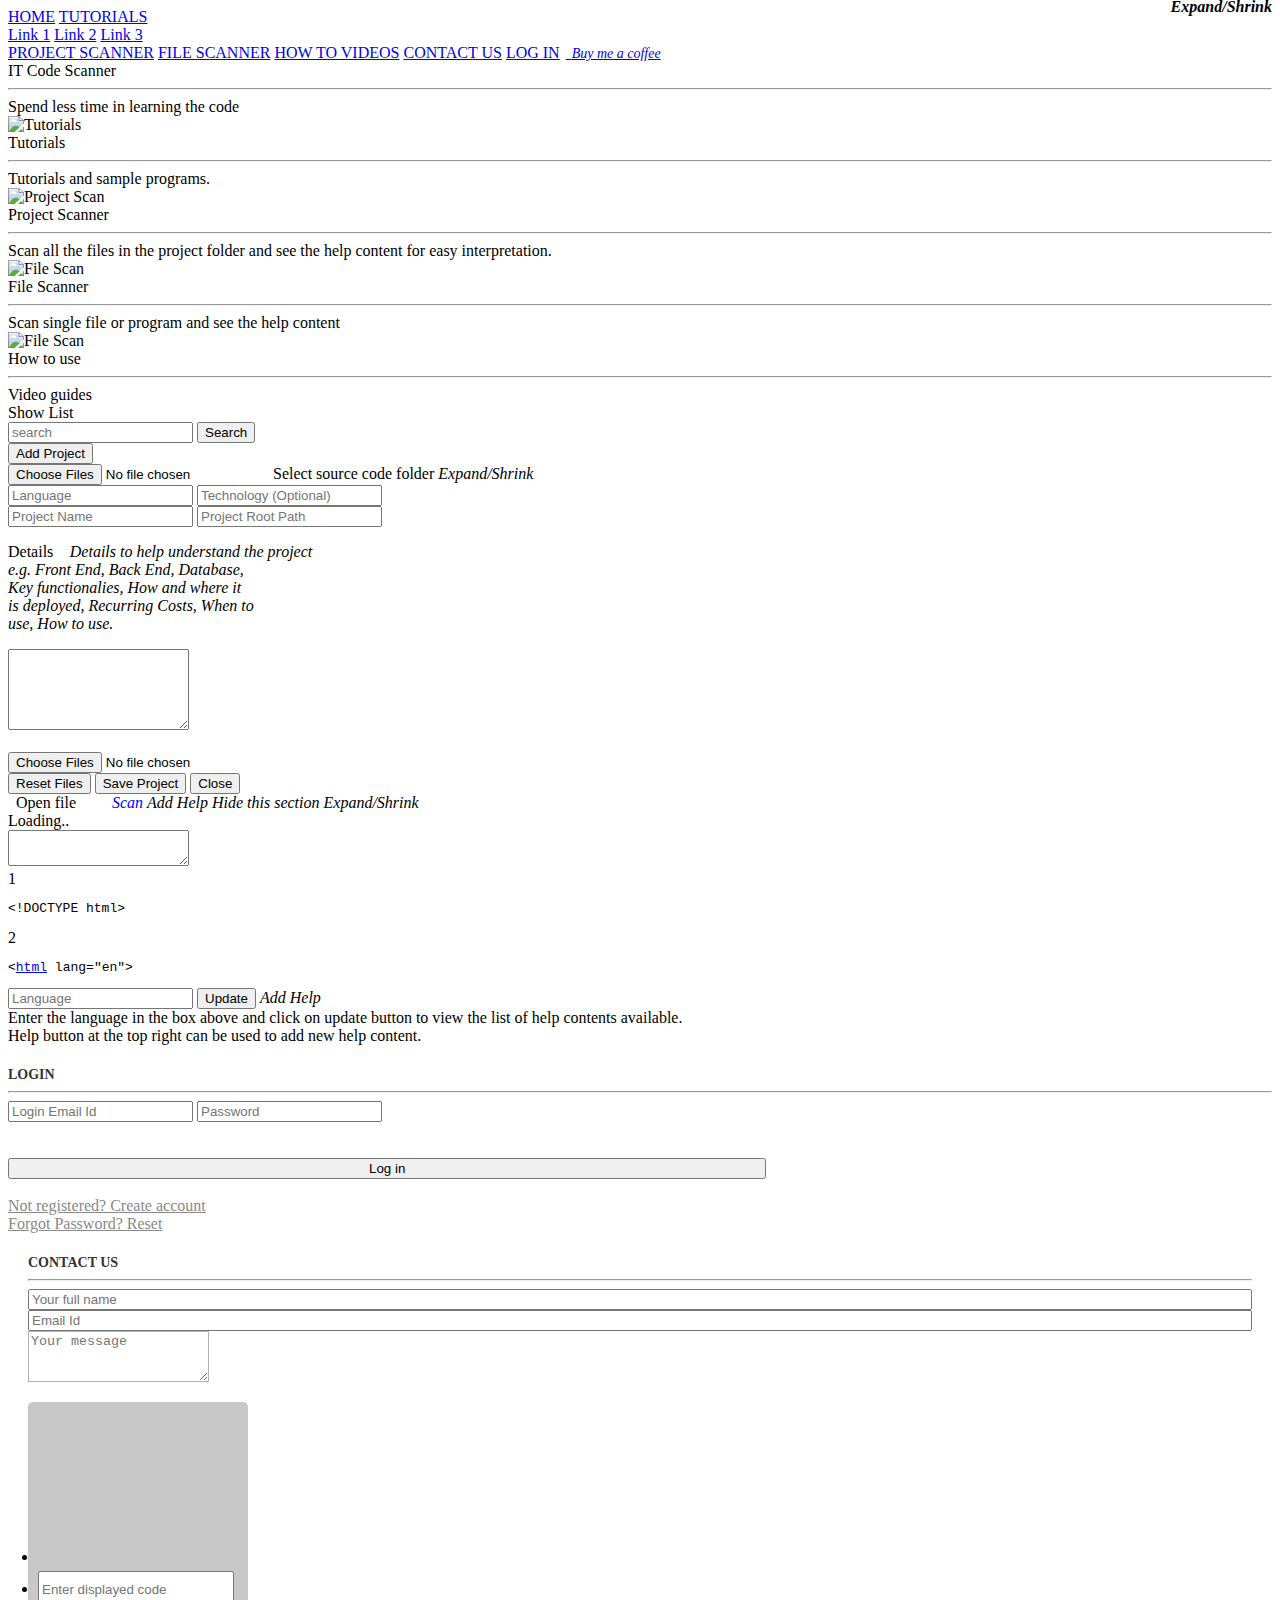
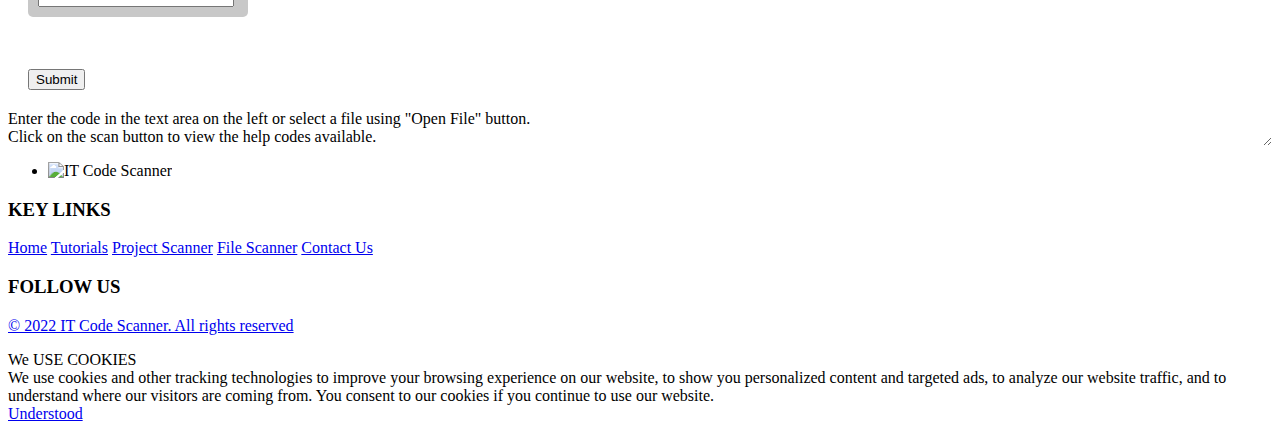
==== index.html @ 1b4d6a2c "style changes" ====
<!DOCTYPE html>
<html lang="en">

<head>
   <!-- Google tag (gtag.js) -->
   <script async src="https://www.googletagmanager.com/gtag/js?id=G-JMD8K2RLDE"></script>
   <script>
   window.dataLayer = window.dataLayer || [];
   function gtag(){dataLayer.push(arguments);}
   gtag('js', new Date());

   gtag('config', 'G-JMD8K2RLDE');
   </script>

   <meta charset="utf-8" />
   <meta name="viewport" content="width=device-width, initial-scale=1, shrink-to-fit=no" />
   <meta name="keywords" content="Software, IT, Tutorials, Code Samples" />
   <meta name="description" content="Easy to understand tutorials with lots of sample codes in programming languages Java, Python, JavaScript, PHP, HTML, CSS, C++, C#. Also providing feature to scan and help understand the programming code." />
   <meta name="author" content="Numerouno" />
   <title>IT Tutorials and Code Scanner</title>
   <!-- Favicon-->
   <link rel="icon" type="image/x-icon" href="/itcodescanner/assets/favicon.ico" />
   <!-- Core theme CSS (includes Bootstrap)-->
   <link href="/itcodescanner/css/styles.css" rel="stylesheet" />
   <link href="/itcodescanner/css/codemirror.css" rel="stylesheet" />
   <!--  
         <link href="/itcodescanner/css/bootstrap.min.css" rel="stylesheet" />
         -->
   <link href="/itcodescanner/css/codescriber.css" rel="stylesheet" />
   <link href="/itcodescanner/css/smstylegtlimit.css" rel="stylesheet" />
   <link href="/itcodescanner/css/smstyleltlimit.css" rel="stylesheet" />   
   <!-- 
         <link rel="stylesheet" href="https://maxcdn.bootstrapcdn.com/font-awesome/4.5.0/css/font-awesome.min.css">
         
         <link rel="stylesheet" href="https://cdnjs.cloudflare.com/ajax/libs/font-awesome/4.7.0/css/font-awesome.min.css" type='text/css'>
         -->
   <script src="https://kit.fontawesome.com/2e937192fc.js" crossorigin="anonymous"></script>
   <link href="https://fonts.googleapis.com/css?family=Roboto:300,400,500,700" rel="stylesheet">
   <link rel="stylesheet" href="https://use.fontawesome.com/releases/v5.5.0/css/all.css"
      integrity="sha384-B4dIYHKNBt8Bc12p+WXckhzcICo0wtJAoU8YZTY5qE0Id1GSseTk6S+L3BlXeVIU" crossorigin="anonymous">
   <link rel="stylesheet" href="/itcodescanner/web/common-style.css">
   <script src="https://cdn.polyfill.io/v2/polyfill.min.js?features=default&flags=gated"></script>
   <script src="https://cdnjs.cloudflare.com/ajax/libs/codemirror/5.48.4/codemirror.min.js"
      integrity="sha256-dPTL2a+npIonoK5i0Tyes0txCMUWZBf8cfKRfACRotc=" crossorigin="anonymous"></script>
   <!-- Codemirror Modes -->
   <script src="https://cdnjs.cloudflare.com/ajax/libs/codemirror/5.48.4/mode/xml/xml.min.js"
      integrity="sha256-cphnEddX56MtGJsi1PoCPLds+dlnDj1QQkAlCWeJYDo=" crossorigin="anonymous"></script>
   <script src="https://cdnjs.cloudflare.com/ajax/libs/codemirror/5.48.4/mode/javascript/javascript.min.js"
      integrity="sha256-7AjEsHnW7cpq2raC/uxnGCP2G4zIKmCdz7OAv6LN00o=" crossorigin="anonymous"></script>
   <script src="https://cdnjs.cloudflare.com/ajax/libs/codemirror/5.48.4/mode/css/css.min.js"
      integrity="sha256-mjhvNBMExwa2AtP0mBlK9NkzJ7sgRSyZdgw9sPhhtb0=" crossorigin="anonymous"></script>
   <script src="https://cdnjs.cloudflare.com/ajax/libs/codemirror/5.48.4/mode/htmlmixed/htmlmixed.min.js"
      integrity="sha256-qfS6ZUe6JhPU75/Sc1ftiWzC2N9IxGEjlRwpKB78Ico=" crossorigin="anonymous"></script>
   <script src="https://cdnjs.cloudflare.com/ajax/libs/codemirror/5.48.4/addon/search/search.js"
      integrity="sha256-iUnNlgkrU5Jj8oKl2zBBCTmESI2xpXwZrTX+arxSEKc=" crossorigin="anonymous"></script>
   <script src="https://cdnjs.cloudflare.com/ajax/libs/codemirror/5.48.4/addon/search/searchcursor.min.js"
      integrity="sha256-y7nxCQ9bT6p4fEq9ylGxWfMQBpL6ingXkav6Nr1AcZ8=" crossorigin="anonymous"></script>
   <script src="https://cdnjs.cloudflare.com/ajax/libs/codemirror/5.48.4/addon/dialog/dialog.min.js"
      integrity="sha256-G+QhvxjUNi5P5cyQqjROwriSUy2lZtCFUQh+8W1o6I0=" crossorigin="anonymous"></script>
   <link rel="stylesheet" href="https://cdnjs.cloudflare.com/ajax/libs/codemirror/5.48.4/addon/dialog/dialog.css"
      integrity="sha256-XfaQ13HxIRg0hWLdKpAGBDOuLt7M0JCKvKpEgLHj5Gg=" crossorigin="anonymous" />
   <script src="https://cdnjs.cloudflare.com/ajax/libs/jquery/3.2.1/jquery.js"></script>
   <link rel="stylesheet" type="text/css" href="https://cdnjs.cloudflare.com/ajax/libs/jqueryui/1.12.1/jquery-ui.css">
   <script src="https://cdnjs.cloudflare.com/ajax/libs/jqueryui/1.12.1/jquery-ui.min.js"></script>
   <script src="/itcodescanner/js/jquery-resizable-delit.js"></script>
   <!--REF: https://medium.com/@petehouston/remove-tinymce-warning-notification-on-cloud-api-key-70a4a352b8b0 -->
   <script src="https://cdnjs.cloudflare.com/ajax/libs/tinymce/4.9.2/tinymce.min.js" referrerpolicy="origin"></script>
   <script>
      tinymce.init({
         selector: '.tiny',
         menubar: false,
         plugins: "textcolor, lists, autoresize",
         toolbar: 'undo redo | styleselect | forecolor backcolor | numlist bullist '

      });
   </script>
   <!--
         <script src="https://ajax.googleapis.com/ajax/libs/jquery/3.4.1/jquery.min.js"></script>
         <script src="https://cdnjs.cloudflare.com/ajax/libs/jquery/3.5.1/jquery.min.js" integrity="sha256-9/aliU8dGd2tb6OSsuzixeV4y/faTqgFtohetphbbj0=" crossorigin="anonymous"></script>
         -->
   <script src="https://cdnjs.cloudflare.com/ajax/libs/js-cookie/2.2.1/js.cookie.min.js"
      integrity="sha256-oE03O+I6Pzff4fiMqwEGHbdfcW7a3GRRxlL+U49L5sA=" crossorigin="anonymous"></script>
   <script src="https://requirejs.org/docs/release/2.3.5/minified/require.js"></script>
   <!--
         <script src="https://cdnjs.cloudflare.com/ajax/libs/require.js/2.3.6/require.min.js"></script>
         <script src="https://cdnjs.cloudflare.com/ajax/libs/require.js/2.3.6/require.min.js" integrity="sha256-1fEPhSsRKlFKGfK3eO710tEweHh1fwokU5wFGDHO+vg=" crossorigin="anonymous"></script>
         -->
   <script src="/itcodescanner/js/lib/unpackers/javascriptobfuscator_unpacker.js"></script>
   <script src="/itcodescanner/js/lib/unpackers/urlencode_unpacker.js"></script>
   <script src="/itcodescanner/js/lib/unpackers/p_a_c_k_e_r_unpacker.js"></script>
   <script src="/itcodescanner/js/lib/unpackers/myobfuscate_unpacker.js"></script>
   <!---->
   <script src="/itcodescanner/web/common-editor-function.js"></script>
   <script src="/itcodescanner/web/common-function.js"></script>
   <!-----
         <script src="/itcodescanner/web/common-function-mini.js"></script>
         -->

   <script type="application/ld+json">{
			"@context": "https://schema.org/",
			"@type":"WebSite","url":"https://itcodescanner.com/",
			"name": "IT Code Scanner - Tutorials and Code Samples",
			"datePublished": "2022-07-10",
			"description": "IT Code Scanner - Tutorials and Code Samples.",
			"thumbnailUrl": "https://itcodescanner.com/images/banner.png"         
		 }
		 </script>

</head>

<body>
   <div class="d-flex" id="wrapper">
      <!-- Page content wrapper-->
      <div id="page-content-wrapper">
         <!-- Top navigation-->
         <div class="topnav" id="myTopnav">
            <a id="homeLinkId" href="/itcodescanner/?target=home">HOME</a>

            <a id="tutorialLinkId" href="/itcodescanner/?target=tutorial">TUTORIALS <i  class="fa fa-caret-down"></i></a> 
            <div id="dropDownTutListId" class="dropdown-content">
               <a href="#">Link 1</a>
               <a href="#">Link 2</a>
               <a href="#">Link 3</a>
            </div>   
                     

            <a id="projectscannerLinkId" href="/itcodescanner/?target=projectscanner">PROJECT SCANNER</a>
            <a id="filescannerLinkId" href="/itcodescanner/?target=filescanner">FILE SCANNER</a>
            <a id="HelpTopicsLinkId" style="display:none" href="/itcodescanner/?target=HelpTopics">HELP TOPICS</a>
            <a id="howtoLinkId" href="/itcodescanner/?target=howto">HOW TO VIDEOS</a>
            <a id="contactusLinkId" href="/itcodescanner/?target=contactus">CONTACT US</a>
            <a id="loginLinkId" href="/itcodescanner/?target=login">LOG IN</a>
            <a id="logoutLinkId" style="display:none" href="javascript:Logout()">LOGOUT</a>
            <a id="buymecoffee" href="https://www.buymeacoffee.com/smah" target="_blank">
               <i id="coffeeBtn" class="fas fa-coffee"
                  style=" font-size: 12px; border-radius: 5px; padding: 2px; ">&nbsp; <span
                     style="font-family: var(--bs-font-sans-serif); font-size: 14px; font-weight: 300;">Buy me a coffee
                     <span></i>
            </a>
            <a href="javascript:void(0);" class="icon" style="margin-right: 20px" onclick="myTopNavFunction()">
               <i class="fa fa-bars"></i>
            </a>
         </div>
         
         <!-- End of Top navigation-->
         <!-- Page content-->
         <div id="loaderDivId">
            <!-- <img src='/itcodescanner/images/codescan.png' alt='Loading..' style="margin:auto"> -->
            <div class="loader">
               <i class="loaderDot"></i>
               <i class="loaderDot"></i>
               <i class="loaderDot"></i>
            </div>
         </div>
         <div id="containerNHelpDivId">
            <div id="mainContainer" class="panel-container panel-left">

               <!--*************************************************************--->
               <!--***********************START - HOME DIV**********************--->
               <!--*************************************************************--->
               <div id="homeDivId">
                  <div class="bannerParent">
                     <div class="bannerContainer">
                        <div class="bannerContent" >
                           <!-- <div class="bannerinner">
                              <i class='fas fa-desktop desktop-icon'></i> <i class="divider"></i> IT CODE SCANNER
                           </div> -->
                           <label class="bannerLargeText">IT Code Scanner</label>
                           <br>
                           <hr>
                           <label class="bannerSmallText" >Spend
                              less time in learning the code</label>
                        </div>
                     </div>
                     <div id="homeCardsContainerDivId">
                        <div class="menucard" onclick="Show('tutorial')"">
                           <img src="/itcodescanner/images/tutorials.png" alt="Tutorials" class="homeCardImg">
                           <div class="homeCardText">Tutorials</div>
                           <hr>
                           <div class="cardMsg">Tutorials and sample programs.</div>
                           <!-- <p><button onclick="Show('tutorial')">Go</button></p> -->
                        </div>
                        <div class="menucard" onclick="Show('projectscanner')">
                           <img src="/itcodescanner/images/prjscan.png" alt="Project Scan" class="homeCardImg">
                           <div class="homeCardText">Project Scanner</div>
                           <hr>
                           <div class="cardMsg">Scan all the files in the project folder and see the help content for
                              easy interpretation.</div>
                           <!-- <p><button onclick="Show('projectscanner')">Go</button></p> -->
                        </div>
                        <div class="menucard" onclick="Show('filescanner')">
                           <img src="/itcodescanner/images/filescan.png" alt="File Scan" class="homeCardImg">
                           <div class="homeCardText">File Scanner</div>
                           <hr>
                           <div class="cardMsg">Scan single file or program and see the help content</div>
                           <!-- <p><button onclick="Show('filescanner')">Go</button></p> -->
                        </div>
                        <div class="menucard" onclick="Show('howto')">
                           <img src="/itcodescanner/images/howto.png" alt="File Scan" class="homeCardImg">
                           <div class="homeCardText">How to use</div>
                           <hr>
                           <div class="cardMsg">Video guides</div>
                           <!-- <p><button onclick="Show('howto')">Go</button></p> -->
                        </div>
                     </div>
                     <div  style="display:none; background-color: rgba(9, 84, 132); width: 100%; margin: 0px; padding: 20px; ">
                        <label style="color: white"> Lots of programming languages supported. Some of them are listed
                           below. </label>
                        <hr style="color: #ccc">
                        <div style="display: flex; flex-direction: row; width: 100%; margin: auto; overflow: auto">
                           <img src="/itcodescanner/images/java.png" alt="Java" class="languageicon">
                           <img src="/itcodescanner/images/python.png" alt="python" class="languageicon">
                           <img src="/itcodescanner/images/javascript.png" alt="JavaScript" class="languageicon">
                           <img src="/itcodescanner/images/php.png" alt="php" class="languageicon">
                           <img src="/itcodescanner/images/html.png" alt="html" class="languageicon">
                           <img src="/itcodescanner/images/csharp.png" alt="c#" class="languageicon">
                           <img src="/itcodescanner/images/cobol.png" alt="cobol" class="languageicon">
                        </div>
                     </div>
                  </div>
               </div>
               <!--*************************************************************--->
               <!--***********************END - HOME DIV**********************--->
               <!--*************************************************************--->
               
               <!--*************************************************************--->
               <!--***********************START - TUTORIALS LIST DIV************--->
               <!--*************************************************************--->

               <div class='showTutorialListDiv'>Show List
               </div>

               <div id="tutorialListDivId">
                  <div id="tutorialSearchDivId"><input id='tutorial-search-box' type='text' name='tutorial'
                        autocomplete='off' placeholder='search' />
                     <button id="tutorialSearchBtnId" class='searchButtonCls'
                        onclick='searchTutorial(); return false;'>Search</button>
                  </div>
                  <div id="tutorialListInnerDivId"></div>

               </div>
               <div id="tutorialDivId">
               </div>

               <div id="tutorialEditDivId">
               </div>

               <!--*************************************************************--->
               <!--***********************END - TUTORIALS LIST DIV**************--->
               <!--*************************************************************--->

               <!--*************************************************************--->
               <!--***********************START - PROJECT SCANNER DIV***********--->
               <!--*************************************************************--->
               <div id="projectscannerDivId">
                  <!--
                        <input type="file" id="ctrl" onchange="handleFolderSelect(this)" webkitdirectory directory multiple/>
                        -->
                  <div id="StoredPrjDivId">
                     <div id="StoredPrjInnerDivId" >
                        <!--* ***TEMPORARY**SM-T001***Refer User Guide**
                              <button class="buttonClsClose" type="button" style="float: right;  margin-left: 5px; margin-right: 5px; " onclick="hideDiv('projectscannerDivId')">Close</button>	
                              
                              <button class="buttonCls" type="button" style="float: right" onclick="addNewProject()">Add Project</button>
                              -->
                        <button id="addNewProjBtnId" class="buttonCls" type="button" 
                           onclick="addNewProject()">Add Project</button>
                     </div>
                     <!--* ***TEMPORARY**SM-T001***Refer User Guide**
                           <div id="prjSelectionMsg" style=" padding: 5px; text-align: justify; text-justify: inter-word; border: 1px solid #ccc; margin: 0px; margin-bottom: 0px; color: #545454; font-family: 'Roboto-Bold', Verdana, Sans-serif !important; font-weight: 500; background: #e6e0e7;">Project Scanner
                              
                              <br>
                              Click on the 'Add Project' button at the top right to store the project for future reference.
                              
                           </div>
                           -->
                     <div id="srcCodeDivId" >
                        <!--
                              <div class="headerDivCls">Select source code folder </div>
                              
                              <input id="pickers" type="file" onchange="handleFolderSelectTwo(this)" webkitdirectory multiple />		
                              -->
                        <input  id="pickers" type="file"
                           onchange="handleFolderSelectTwo(this)" webkitdirectory multiple>
                        <label for="pickers" id="pickersLabel"><i
                              class='fas fa-folder-open' id='pickersLabelTxt'
                              ></i>&nbsp; Select source code
                           folder</label>
                        <span class="menuBtn" onclick="expandContractProjectDiv()" id="menuBtnSpan"
                           >
                           <i class="leftTip fa fa-adjust" id="menuBtnSpanI" ><span id="menuBtnSpanISpan"
                                 >Expand/Shrink<span></i>
                        </span>
                        <div id="NewProjectStructureDisplayIdTwo" class="ProjectFilesListDiv">
                        </div>
                     </div>
                     <div id="projectList">
                        <div id="savedProjectList" >
                        </div>
                     </div>
                  </div>
                  <!--
                        //http://jsfiddle.net/xozvprdj/
                        https://makandracards.com/makandra/54804-html-file-inputs-support-picking-directories
                        -->
                  <div id="AddNewProjectDivId"
                     >
                     <input id="project-language-box" type="text"  name="language" autocomplete="off"
                        placeholder="Language" />
                     <input id="project-sub-tech-box" type="text"  name="sub-tech" autocomplete="off"
                        placeholder="Technology (Optional)" />
                     <div>
                        <input id="project-name-box" type="text" autocomplete="off"
                           placeholder="Project Name" />
                        <input id="project-path-box" type="text" autocomplete="off"
                           placeholder="Project Root Path" />
                     </div>
                     <div>
                        <p id="addProjectP" >Details
                           <i class="tip fa" id="addProjectPI" >&#xf05a;<span>Details to help
                                 understand the project <br>e.g. Front End, Back End, Database, <br> Key functionalies,
                                 How and where it <br>is deployed, Recurring Costs, When to <br>use, How to
                                 use.</span></i>
                        </p>
                        <textarea id="project_details" class="fullWidth tiny" rows="5"></textarea>
                     </div>
                     <!--
                           <input id="project-sub-folder-box" type="text"	name="sub-folder" autocomplete="off" placeholder="Subfolder (Optional)"/>							
                           <input type="file" id="ctrl" onchange="handleFolderSelect(this)" directory multiple/>
                           -->
                     <br>
                     <input id="picker" type="file" onchange="handleFolderSelect(this)" webkitdirectory multiple />
                     <div id="NewProjectStructureDisplayId" class="ProjectFilesListDiv">
                     </div>
                     <div id="prjCustDiv1" >
                        <button class="buttonCls" type="button" onclick="resetProjectFiles()">Reset Files</button>
                        <button class="buttonCls" type="button" onclick="saveProject()">Save Project</button>
                        <button class="buttonClsClose"  type="button"
                           onclick="cancelNewProjectAdd()">Close</button>
                     </div>
                     <div>
                        <label id="saveProjectMsg" ></label>
                     </div>
                  </div>
               </div>

               <!--*************************************************************--->
               <!--***********************END - PROJECT SCANNER DIV*************--->
               <!--*************************************************************--->

               <!--*************************************************************--->
               <!--***********************START - FILE SCANNER DIV**************--->
               <!--*************************************************************--->
               <div id="filescannerDivId">
                  <div id="filescannerInnerDivId" >
                     <!--	
                           <div id="prjSelectionMsg" style=" padding: 5px; text-align: justify; text-justify: inter-word; border: 1px solid #ccc; color: #545454; font-family: 'Roboto-Bold', Verdana, Sans-serif !important; font-weight: 500; background: #e6e0e7; margin-bottom: 0px;">File Scanner
                           </div>	
                           -->
                     <div id="filescannerInner2DivId"  >
                        <input style="display:none;" type="file" id="files" onchange="changeToFileContent(this)">
                        <label id="selectfile" for="files"><i id="selectfileI"
                              class='fas fa-folder-open' ></i>&nbsp; Open
                           file</label>
                        &nbsp;&nbsp;&nbsp;&nbsp;&nbsp;&nbsp;&nbsp;
                        <span class="menuBtn" id="scanEditbtnId" onclick="scan()"
                           >
                           <i class="smalltip fa fa-search"
                              style="cursor:pointer; font-size:16px; color:blue"><span>Scan</span></i>
                        </span>
                        <span class="menuBtn" id="addHelpSpan" onclick="addHelp()" >
                           <i class="smalltip fa fa-plus-square" id="addHelpSpanI"><span>Add Help</span></i>
                        </span>
                        <span class="menuBtn" id="btnCloseFileScanner" 
                           onclick="hideDiv('filescannerDivId')">
                           <i class="tip fa fa-close" id="btnCloseFileScannerI" ><span>Hide this
                                 section</span></i>
                        </span>
                        <span class="menuBtn" id="expandContractSpan" onclick="expandContractFileDiv()"
                           >
                           <!---							 
                              <i class="tip fa fa-arrows-alt" style="cursor:pointer; font-size:16px; color:black"></i>
                              -->
                           <i class="leftTip fa fa-adjust" id="expandContractSpanI" ><span id="expandContractSpanISpan">Expand/Shrink<span></i>
                        </span>


                        <div id="displayFileLoaderDivId" >
                           Loading..
                           <!--
                                 <i class="loaderDot" ></i>
                                 <i class="loaderDot" ></i>
                                 <i class="loaderDot" ></i>
                                 -->
                        </div>
                     </div>
                     <div id="sourceDiv" >
                        <textarea id="source" style="overflow:auto;"></textarea>
                     </div>
                     <!-- <div id="targetX" style="height: 400px; width: 100%; white-space: nowrap; overflow-y: scroll; overflow-x: scroll" >xx</div>
                           -->
                     <div id="destinationDiv" class="CodeMirror cm-s-default">
                        <div id="destinationInnerDiv" class="CodeMirror-scroll" tabindex="-1" draggable="false" >
                           <div class="CodeMirror-sizer" id="destinationInnerDiv2" >
                              <div id="destinationInnerDiv3" >
                                 <div class="CodeMirror-lines" role="presentation">
                                    <div id="destinationInnerDiv4" role="presentation" >
                                       <div id="target" class="CodeMirror-code" role="presentation">
                                          <div style="position: relative;">
                                             <div id="destinationInnerDiv6" class="CodeMirror-gutter-wrapper" >
                                                <div id="destinationInnerDiv7" contenteditable="false"
                                                   class="CodeMirror-linenumber CodeMirror-gutter-elt">1</div>
                                             </div>
                                             <!--***SM: Expanding pre in multi line messes the display ***-->
                                             <pre class=" CodeMirror-line "
                                                role="presentation"><span class="presentationSpanCls" role="presentation" ><span class="cm-meta">&lt;!DOCTYPE html&gt;</span></span></pre>
                                          </div>
                                          <div style="position: relative;">
                                             <div class="CodeMirror-gutter-wrapper" style="left: -30px;">
                                                <div class="CodeMirror-linenumber CodeMirror-gutter-elt"
                                                   style="left: 0px; width: 21px;">2</div>
                                             </div>
                                             <pre class=" CodeMirror-line "
                                                role="presentation"><span class="presentationSpanCls" role="presentation" ><span class="cm-tag cm-bracket">&lt;</span><span class="cm-tag"><a href="#">html</a></span> <span class="cm-attribute">lang</span>=<span class="cm-string">"en"</span><span class="cm-tag cm-bracket">&gt;</span></span></pre>
                                          </div>
                                       </div>
                                    </div>
                                 </div>
                              </div>
                           </div>
                           <div id="presentationDiv43Id">
                           </div>
                           <div id="presentationDiv44Id" class="CodeMirror-gutters" >
                              <div id="presentationDiv45Id" class="CodeMirror-gutter CodeMirror-linenumbers" ></div>
                           </div>
                        </div>
                     </div>
                  </div>
               </div>

               <!--*************************************************************--->
               <!--***********************END - FILE SCANNER DIV****************--->
               <!--*************************************************************--->

               <!--*************************************************************--->
               <!--***********************START - HELP TOPICS ******************--->
               <!--*************************************************************--->

               <div id="HelpTopicsDivId">
                  <div id="HelpTopicsDivInn1Id" >
                     <div id="HelpTopicsDivInn2Id"  >
                        <input id="helpTopics-lang-box" type="text" name="language" autocomplete="off"
                           placeholder="Language" />
                        <button class="buttonCls" onclick="overrideHelpTopicsLanguage(); return false;">Update</button>
                        <span class="menuBtn" id="addHelpSpan" onclick="addHelp()">
                           <i class="tip fa fa-plus-square" id="addHelpSpanI" ><span>Add
                                 Help</span></i>
                        </span>
                     </div>
                     <label id="helpLangoverrideMsg" ></label>
                  </div>
                  <div id="HelpTopicsList" >
                     <div id ="helpMsgDivId">
                        Enter the language in the box above and click on update button to view the list of help contents
                        available.
                        <br>
                        Help button at the top right can be used to add new help content.
                     </div>
                  </div>
               </div>

               <!--*************************************************************--->
               <!--***********************END - HELP TOPICS ********************--->
               <!--*************************************************************--->

               <!--*************************************************************--->
               <!--**START - LOGIN, REGISTER, FORGOT PASSWORD, ACTIVATE ACC*****--->
               <!--*************************************************************--->

               <div id="loginDivId" class="login" >
                  <div id="loginSecDivId" style="margin-top: 20px;">
                     <label style="font-size: 14px; font-weight: 900; color: #333 "> LOGIN </label>
                     <hr>
                     <input class="un " id='emailid' type="text" align="center" placeholder="Login Email Id">
                     <input class="pass" id='password' type="password" align="center" placeholder="Password">
                     <br>
                     <label id="loginerrormsg" style="color: #cc0000; font-size: 14px;"></label>
                     <br>
                     <br>
                     <button class="helper" style="width: 60%" onclick="login();">Log in</button>
                     <br>
                     <br>
                     <a href="#!" style="color: #888;  " onMouseOver="this.style.color='#000'"
                        onMouseOut="this.style.color='#888'" onclick="showCreateAccount();">Not registered? Create
                        account</a>
                     <br>
                     <a href="#!" style="color: #888;  " onMouseOver="this.style.color='#000'"
                        onMouseOut="this.style.color='#888'" onclick="showForgotPassword();">Forgot Password? Reset</a>
                  </div>
                  <div id="registerSecDivId" style="display:none; margin-top: 20px;">
                     <label style="font-size: 14px; font-weight: 900; color: #333 "> REGISTER </label>
                     <hr>
                     <input class="un" id='registerusname' type="text" placeholder="Your full name">
                     <input class="un " id='registeremailid' type="text" align="center" placeholder="Login Email Id">
                     <input class="pass" id='registerpassword' type="password" align="center"
                        placeholder="Set Password">
                     <input class="pass" id='registerpasswordre' type="password" align="center"
                        placeholder="Re-enter Password">
                     <br>
                     <label id="registererrormsg" style="color: #cc0000; font-size: 14px"></label>
                     <br>
                     <br>
                     <button class="helper" style="width: 300px" onclick="register();">Register</button>
                     <!---->
                     <br>
                     <br>
                     <a href="#!" style="color: #888;  " onMouseOver="this.style.color='#000'"
                        onMouseOut="this.style.color='#888'" onclick="showLogin();">Go back to Login</a>
                  </div>
                  <div id="forgotPasswordSecDivId" style="display:none; margin-top: 20px; ">
                     <label style="font-size: 14px; font-weight: 900; color: #333 "> FORGOT PASSWORD </label>
                     <hr>
                     <label>Enter your email address and we will email you instructions on password reset</label>
                     <br>
                     <br>
                     <input class="un " id='forgotpwemailid' type="text" align="center" placeholder="Login Email Id">
                     <br>
                     <label id="forgotpwerrormsg" style="color: #cc0000; font-size: 14px"></label>
                     <br>
                     <br>
                     <button class="helper" style="width: 300px" align="center" onclick="forgotpw();">Send</button>
                     <!---->
                     <br>
                     <br>
                     <a href="#!" style="color: #888;  " onMouseOver="this.style.color='#000'"
                        onMouseOut="this.style.color='#888'" onclick="showLogin();">Go back to Login</a>
                  </div>
                  <div id="accActivatedDivId" style="display:none; margin-top: 20px;">
                     <label style="font-size: 14px; font-weight: 900; color: #333 "> ACCOUNT ACTIVATED </label>
                     <hr>
                     <label>Your account has been activated successfully. You can proceed to login</label>
                     <!---->
                     <br>
                     <br>
                     <a href="#!" style="color: #888;  " onMouseOver="this.style.color='#000'"
                        onMouseOut="this.style.color='#888'" onclick="showLogin();">Login</a>
                  </div>
                  <div id="forgotPWDivId" style="display:none;margin-top: 20px; ">
                     <label style="font-size: 14px; font-weight: 900; color: #333 "> SET PASSWORD </label>
                     <hr>
                     <!---->
                     <br>
                     <input class="pass" id='newpassword' type="password" align="center" placeholder="Set New Password">
                     <br>
                     <input class="pass" id='newpasswordRe' type="password" align="center"
                        placeholder="Re-enter New Password">
                     <br>
                     <label id="newpwerrormsg" style="color: #cc0000; font-size: 14px"></label>
                     <br>
                     <div id="setPwDivId">
                        <button class="helper" style="width: 300px" align="center" onclick="setPassword();">Set
                           Password</button>
                     </div>
                     <div id="setPwSuccessDivId" style="display: none">
                        <label style="color: orange">Your account password has been set successfully. You can proceed to
                           login</label>
                        <!---->
                        <br>
                        <br>
                        <a href="#!" style="color: #888;  " onMouseOver="this.style.color='#000'"
                           onMouseOut="this.style.color='#888'" onclick="showLogin();">Login</a>
                     </div>
                  </div>
               </div>
               <!--*************************************************************--->
               <!--****END - LOGIN, REGISTER, FORGOT PASSWORD, ACTIVATE ACC*****--->
               <!--*************************************************************--->               

               <div id="contactusDivId">
                  <div id="contactusSecDivId" style="margin: 0 auto;   padding: 20px; ">
                     <label style="font-size: 14px; font-weight: 900; color: #333 "> CONTACT US </label>
                     <hr>
                     <input class="un formInputText " style='width: calc(100% - 8px);' id='contactusname' type="text"
                        placeholder="Your full name">
                     <input class="un formInputText  " style='width: calc(100% - 8px);' id='contactusemailid'
                        type="text" placeholder="Email Id">
                     <textarea id="contactus_msg" class="fullWidth" style="border: 1px solid rgba(0, 0, 0, 0.3);"
                        placeholder="Your message" rows="3"></textarea>
                     <br>
                     <div style=" width: 220px; background-color: #C8C8C8; border-radius: 5px; ">
                        <ul class="captchaList" style="padding: 5px;">
                           <li style="margin: 5px;">
                              <div class="captchaBackground" style="position: relative; ">
                                 <canvas id="captcha">captcha text</canvas>
                                 <i class="fa fa-refresh" id="refreshButton"
                                    style="float: right;  position: absolute; top:1px; right: 1px; color:white; cursor: pointer"
                                    onclick="refreshCaptcha();"></i>
                              </div>
                           </li>
                           <li style="margin: 5px;">
                              <div><input id="enteredCaptchaText" style="width: 188px; height:30px"
                                    placeholder="Enter displayed code" type="text" autocomplete="off" name="text"></div>
                           </li>
                        </ul>
                     </div>
                     <label id="contactuserrormsg" style="color: #cc0000; font-size: 14px"></label>
                     <br> <br>
                     <button class="helper" align="center" onclick="contactus();">Submit</button>
                  </div>
               </div>
               <div id="onMobileMsgDivId" style="display:none; margin:10px; padding:10px; text-align: justify">
                  Because the code upload and scanning limitations, the site has restricted functionality on mobile
                  device.
               </div>
               <div id="howtoDivId" style="display:none; margin:auto;">
                  Coming soon
               </div>
            </div>
            <!-- *****END OF MAIN CONTAINER DIV -->
            <div class="splitter">
            </div>
            <div class="border-end bg-white panel-right" id="helpDisplayDivId"
               style="resize: horizontal; max-height: 90vh; overflow: hidden; padding: 0px; ">
               <div id="helpboxDivId" class="helpbox">
                  <form action="/">
                     <div class="root">
                        <span class="menuBtn" onclick="expandContractHelpDiv()"
                           style="cursor:pointer; float: right; position: absolute; top:-2px; right: 8px; ">
                           <!---							 
                              <i class="tip fa fa-arrows-alt" style="cursor:pointer; font-size:16px; color:black"></i>
                              -->
                           <i class="leftTip fa fa-adjust" style="cursor:pointer; font-size:16px; color:black"><span
                                 style="font-family: var(--bs-font-sans-serif); font-size: 16px; font-weight: 600;">Expand/Shrink<span></i>
                        </span>
                        <div class="helpcontent" id="helpDivMessage"
                           style="text-align: justify; text-justify: inter-word;">
                           Enter the code in the text area on the left or select a file using "Open File" button. <br>
                           Click on the scan button to view the help codes available.
                        </div>
                        <!--
                              <i class="fa fa-info-circle" style="float: left;  position: absolute; top:10px; left: 10px; color:purple;" ></i>
                              -->
                     </div>
                     <!-- *********Below div will be used to display the results of language identified/not identified after scan***** -->
                     <div id="languageScanResultDivId">
                        <div id="languageDeterminedDivId" style="display:none;">
                           <div id="msgForLanguageDetermined" class="fullWidth"
                              style=" background-color: #CEEEFC; padding: 5px; text-align: justify; text-justify: inter-word;margin-bottom: 5px;">
                           </div>
                           <div class="itemX">
                              <p style="margin-left:5px; margin-bottom:2px;">Language
                                 <i class="tip fa" style="font-size:14px; color:grey">&#xf05a;<span>Code language
                                       identified</span></i>
                              </p>
                              <div class="name-item" style="margin-top: 5px">
                                 <input class="fullWidth" type="text" id="code_language" placeholder="Language" />
                              </div>
                           </div>
                           <div class="itemX">
                              <p style="margin-left:5px; margin-bottom:2px;">Scanned Codes
                                 <i class="tip fa" style="font-size:14px; color:grey">&#xf05a;<span>Keywords/codes used
                                       to identify the code language</span></i>
                              </p>
                              <div class="name-item" style="margin-top: 5px">
                                 <textarea class="fullWidth" id="id_by_file_content">
                                    </textarea>
                              </div>
                           </div>
                           <div class="itemX">
                              <p style="margin-left:5px; margin-bottom:2px;">File Extension
                                 <i class="tip fa" style="font-size:14px; color:grey">&#xf05a;<span>File extension to
                                       identify the code language</span></i>
                              </p>
                              <div class="name-item">
                                 <input class="fullWidth" type="text" id="id_by_file_extension" />
                              </div>
                           </div>
                           <div class="btn-block" style="margin-top: 5px">
                              <button class="helper" type="submit">Update</button>
                           </div>
                           <div id="msgForLanguageNotDetermined"
                              style="margin-top: 5px; background-color: #CEEEFC; padding: 5px; text-align: justify; text-justify: inter-word;margin-bottom: 5px;">
                              Alternatively, you can enter the right language in the box below and click on the override
                              button.
                           </div>
                        </div>
                     </div>
                     <!-- *********Below div is displayed for both language scan results and help details.***** -->
                     <div id="languageOverride" style="display:none;">
                        <div style="margin-top: 5px"><input id="language-box" type="text" name="language"
                              autocomplete="off" placeholder="Language" /></div>
                        <div id="sub-tech-div-id" style="display:none; margin-top: 5px"><input id="sub-tech-box"
                              type="text" name="sub-tech" autocomplete="off" placeholder="Technology (Optional)" />
                        </div>
                        <div id="languageScanResultActionDivId" style="display:none">
                           <div class="btn-block" style="margin-top: 5px">
                              <button class="helper" onclick="overrideLanguage(); return false;">Override</button>
                           </div>
                           <label id="overrideMsg" style="color:#D36905; font-size: 14px"></label>
                           <div id="filelvlhelpdivid"
                              style="border: 1px solid #ccc; border-radius: 5px; display:none; height: 300px; overflow: auto;">
                           </div>
                        </div>
                     </div>
                     <!-- *********Below div will be used to display/edit/add help details for a code***** -->
                     <div id="helpDetailsDivId" style="display:none; ">
                        <button class="buttonClsClose" type="button"
                           style="float: right;  margin-left: 5px; margin-right: 13px; margin-bottom: 5px; display: none"
                           onclick="hideDiv('helpDetailsDivId')">Close</button>
                        <div class="itemX">
                           <p style="margin-left:5px; margin-bottom:2px; margin-top:5px;">Help Code
                              <i class="tip fa" style="font-size:14px; color:grey">&#xf05a;<span>Code for which help
                                    information needs to be displayed. There can be only one record for a help code
                                    under a language.</span></i>
                           </p>
                           <div class="name-item">
                              <input class="fullWidth" type="text" id="help_code" autocomplete="off" />
                           </div>
                        </div>
                        <div class="itemX">
                           <p style="margin-left:5px; margin-bottom:2px;">Details
                              <i class="tip fa" style="font-size:14px; color:grey">&#xf05a;<span>Details to help
                                    understand the code. Such as when this code is used, how it works, sample
                                    usage.</span></i>
                           </p>
                           <textarea id="help_details" class="fullWidth tiny" rows="5"></textarea>
                        </div>
                        <div class="itemX">
                           <p style="margin-left:5px; margin-bottom:2px; margin-top:5px;">Additional Information
                              <i class="tip fa" style="font-size:14px; color:grey">&#xf05a;<span>Additional information
                                    related to code.</span></i>
                           </p>
                           <textarea id="additional_info" class="fullWidth tiny" rows="5"></textarea>
                        </div>
                        <div id="helpDisplayLoggedInOnly">
                           <div class="itemx">
                              <p style="margin-left:5px; margin-bottom:2px;">Help code group
                                 <i class="tip fa" style="font-size:14px; color:grey">&#xf05a;<span>Help code group is
                                       to club similar type of help codes. For example Spring annotations should go
                                       under one group, loops releted help codes should go under one group. Decision
                                       making help codes should go under one group</span></i>
                              </p>
                              <input class="fullWidth" type="text" id="help_code_group" />
                           </div>
                           <div class="itemX">
                              <p style="margin-left:5px; margin-bottom:2px; margin-top:5px;">Tags to search this help
                                 <i class="tip fa" style="font-size:14px; color:grey">&#xf05a;<span>Language,
                                       Technology, Help Code, Help Code Group would already be included as tags for the
                                       search. Add if any additional tag should be added to help search.</span></i>
                              </p>
                              <div class="name-item">
                                 <input class="fullWidth" type="text" id="help_search_tags" />
                              </div>
                           </div>
                           <div
                              style="width: calc(100% - 10px); background-color: #026569 ; padding: 3px; border-radius: 5px; color: white ; margin-bottom:10px;">
                              Help Code Classification
                           </div>
                           <div class="itemX">
                              <p style="margin-left:5px; margin-bottom:2px;">Shared help content tag
                                 <i class="tip fa" style="font-size:14px; color:grey">&#xf05a;<span>When multiple help
                                       codes have exactly same help details, use this field to tag them together so that
                                       updates can be done to all of those together</span></i>
                              </p>
                              <input class="fullWidth" type="text" id="shared_help_content_key" />
                           </div>
                           <div class="preferred-metod-item">
                              <label><input type="checkbox" id="copyright_check"> <span>Copyright check
                                    <i class="tip fa" style="font-size:14px; color:grey">&#xf05a;<span>Content copyright
                                          checked</span></i>
                                 </span></label>
                           </div>
                           <div class="preferred-metod-item">
                              <label><input type="checkbox" id="do_not_use_for_scan"> <span>Do not use for scan
                                    <i class="tip fa" style="font-size:14px; color:grey">&#xf05a;<span>This help code
                                          will not be marked when code is scanned</span></i>
                                 </span></label>
                           </div>
                        </div>
                        <!--
                              *******DO NOT DELETE********
                              <div style="display:flex; flex-direction: column; width: 200px; margin-top: 10px; margin-bottom: 10px;">
                              	<div class="captchaBackground" style="position: relative">
                              		<canvas id="captchatwo">captcha text</canvas>								
                              		<i class="fa fa-refresh" id="refreshButtontwo" style="float: right;  position: absolute; top:1px; right: 1px; color:white; cursor: pointer" onclick="refreshCaptchatwo();"></i>
                              	</div>		
                              	<input id="enteredCaptchaTexttwo" placeholder="Enter displayed code" type="text" autocomplete="off" name="text">
                              </div>
                              -->
                        <label><input type="checkbox" id="terms_conditions"></label>
                        <label for="menu1-toggle" style="font: 12px verdana; "><u>Agree to terms and
                              conditions</u></label> <input type="checkbox" id="menu1-toggle" />
                        <div id="menu1">
                           <p style="text-align: center;"><strong><u>TERMS AND CONDITIONS</u></strong></p>
                           <p>These terms and conditions (the "Terms and Conditions") govern the use <strong>of
                              </strong>the Site. This Site is owned and operated by NumeroUnoDeveloper.</p>
                           <p>&nbsp;</p>
                           <p>By using this Site, you indicate that you have read and understand these Terms and
                              Conditions and agree to abide by them at all times.</p>
                           <p>&nbsp;</p>
                           <p><strong><u>Intellectual Property</u></strong></p>
                           <p>All content published and made available on our Site is the property of NumeroUnoDeveloper
                              and the Site's creators. This includes, but &nbsp;&nbsp;is not limited to images, text,
                              logos, documents, downloadable le files and anything that contributes to the composition
                              of our Site.</p>
                           <p>&nbsp;</p>
                           <p><strong><u>Use</u></strong><strong><u>r
                                 </u></strong><strong><u>Con</u></strong><strong><u>t</u></strong><strong><u>rib</u></strong><strong><u>u</u></strong><strong><u>t</u></strong><strong><u>io</u></strong><strong><u>n</u></strong><strong><u>s</u></strong>
                           </p>
                           <p>Users may post the following information on our site:
                              <br><br>
                              Technical/Educational content.
                              <br>
                           </p>
                           <p>&nbsp;</p>
                           <p>Your contribution is original, completely voluntary, non-abusive and does not violate
                              anyone&rsquo;s rights on the content. The site can use the content without any
                              restrictions. By posting publicly on our Site, you agree not to act illegally or violate
                              any Terms and Conditions.</p>
                           <p>&nbsp;</p>
                           <p><strong><u>Ac</u></strong><strong><u>c</u></strong><strong><u>o</u></strong><strong><u>un</u></strong><strong><u>t</u></strong><strong><u>s</u></strong>
                           </p>
                           <p>When yon create an account on our Site, you agree to the following:
                              <br><br>
                              - You are solely responsible for your account and the security and privacy of your
                              account, including passwords or sensitive information attached to that account.
                              <br>
                              - All personal information you provide to us through your account is up to date, accurate,
                              and truthful and that you will update your personal information if it changes.
                           </p>
                           <p>We reserve the right to suspend or terminate your account if you are using our Site
                              illegally or if you violate these Terms and Conditions.</p>
                           <p>&nbsp;</p>
                           <p><strong><u>User
                                 </u></strong><strong><u>G</u></strong><strong><u>o</u></strong><strong><u>o</u></strong><strong><u>ds
                                    a</u></strong><strong><u>nd
                                    S</u></strong><strong><u>e</u></strong><strong><u>r</u></strong><strong><u>vi</u></strong><strong><u>ces</u></strong>
                           </p>
                           <p>Our Site allows users to sell goods and services. We do not assume any responsibility for
                              the goods and services users sell on our Site. We carn1ot guarantee the quality or
                              accuracy of any goods and services sold by users on our Site. However, if we are made
                              aware that a user is violating these Terms and Conditions, we reserve the right to suspend
                              or prohibit the user from selling goods and services on our Site.</p>
                           <p>&nbsp;</p>
                           <p><strong><u>L </u></strong><strong><u>ink</u></strong><strong><u>s
                                 </u></strong><strong><u>t</u></strong><strong><u>o
                                 </u></strong><strong><u>O</u></strong><strong><u>t</u></strong><strong><u>h</u></strong><strong><u>e</u></strong><strong><u>r
                                 </u></strong><strong><u>We</u></strong><strong><u>bs</u></strong><strong><u>i</u></strong><strong><u>t</u></strong><strong><u>es</u></strong>
                           </p>
                           <p>Our Site contains links to third party websites or services that we do not own or control.
                              We are not responsible for the content, policies, or practices of any third party website
                              or service linked to on our Site. It is your responsibility to read the terms and
                              condition s and privacy policies of these third party websites before using these sites.
                           </p>
                           <p>&nbsp;</p>
                           <p><strong><u>L</u></strong><strong><u>i</u></strong><strong><u>mi</u></strong><strong><u>t</u></strong><strong><u>a</u></strong><strong><u>ti</u></strong><strong><u>on
                                 </u></strong><strong><u>of
                                    L</u></strong><strong><u>i</u></strong><strong><u>a</u></strong><strong><u>b</u></strong><strong><u>ili</u></strong><strong><u>ty</u></strong>
                           </p>
                           <p>NumeroUnoDeveloper and our directors, officers, agents, employees, subsidiaries, and
                              affiliates will not be liable for any actions, claims , losses, damages , liabilities and
                              expenses including legal fees from your use of the Site.</p>
                           <p>&nbsp;</p>
                           <p><strong><u>I</u></strong><strong><u>n</u></strong><strong><u>d</u></strong><strong><u>e</u></strong><strong><u>m</u></strong><strong><u>nity</u></strong>
                           </p>
                           <p>Except where prohibited by law, by using this Site you indemnify and hold harmless
                              NumeroUnoDeveloper and our directors, officers, agents, employees, subsidiaries, and
                              affiliates from any actions, claims, losses, damages, liabilities and expenses including
                              legal fees arising out t of your use of our Site or your violation of these Terms and
                              Conditions.</p>
                           <p style="text-align: center;">&nbsp;</p>
                           <p><strong><u>Applicable Law</u></strong></p>
                           <p>These Terms and Conditions are governed by the laws of the Province of Ontario.</p>
                           <p>&nbsp;</p>
                           <p><strong><u>Se</u></strong><strong><u>v</u></strong><strong><u>erability</u></strong><strong>.</strong>
                           </p>
                           <p>If a t any time any of the provisions set forth in these Terms and Conditions are found to
                              be inconsistent or invalid under applicable laws, those provisions will be deemed void and
                              will be removed from these Terms and Conditions. All other provisions will not be affected
                              by the removal and the rest of these Terms and Conditions will still be considered valid.
                           </p>
                           <p>&nbsp;</p>
                           <p><strong><u>Change</u></strong></p>
                           <p>These Terms and Conditions may be amended from time to time in order to maintain
                              compliance with the law and to reflect any changes to tl1e way we operate our Site and the
                              way we expect users to behave on our Site. We will notify users by email of changes to
                              these Terms and Conditions or post a notice on our Site.</p>
                           <p>&nbsp;</p>
                           <p><strong><u>Contact
                                 </u></strong><strong><u>D</u></strong><strong><u>e</u></strong><strong><u>tail</u></strong><strong><u>s</u></strong>
                           </p>
                           <p>Please contact us through contact form on the site if you have any questions or concerns.
                           </p>
                        </div>
                        <div class="btn-block" style="margin-top: 5px; margin-bottom: 25px">
                           <button class="helper" onclick="addOrUpdateHelpDetails(); return false;">Save
                              Changes</button>
                           <br>
                           <div id="helpAddUpdateMsgLoaderDivId" class="loader"
                              style="display:none; width: 200px; height:30px; float: left; padding: 0px; margin: 0px;">
                              <i class="loaderDot"></i>
                              <i class="loaderDot"></i>
                              <i class="loaderDot"></i>
                           </div>
                           <div><label id="helpAddUpdateMsg" style="color:#D36905; font-size: 14px"></label></div>
                           <div id="SubloginDivId" class="login"
                              style="display:none; max-height: 90vh; min-height: 90vh; overflow: auto; padding: 20px; background-color: #fff">
                              <div id="SubloginSecDivId">
                                 <label style="font-size: 20px; font-weight: 900; color: #333 "> Login </label>
                                 <hr>
                                 <input class="un " id='Subemailid' type="text" align="center"
                                    placeholder="Login Email Id">
                                 <input class="pass" id='Subpassword' type="password" align="center"
                                    placeholder="Password">
                                 <br>
                                 <label id="Subloginerrormsg" style="color: #cc0000; font-size: 14px; "></label>
                                 <br>
                                 <br>
                                 <button class="helper" style="width: 300px"
                                    onclick="loginWithoutRefresh(); return false;">Log in</button>
                                 <br>
                                 <br>
                                 <a href="#!" style="color: #888;  " onMouseOver="this.style.color='#000'"
                                    onMouseOut="this.style.color='#888'" onclick="SubshowCreateAccount();">Not
                                    registered? Create account</a>
                              </div>
                              <div id="SubregisterSecDivId" style="display:none; ">
                                 <label style="font-size: 20px; font-weight: 900; color: #333 "> Register </label>
                                 <hr>
                                 <input class="un" id='Subregisterusname' type="text" placeholder="Your full name">
                                 <input class="un " id='Subregisteremailid' type="text" align="center"
                                    placeholder="Login Email Id">
                                 <input class="pass" id='Subregisterpassword' type="password" align="center"
                                    placeholder="Set Password">
                                 <input class="pass" id='Subregisterpasswordre' type="password" align="center"
                                    placeholder="Re-enter Password">
                                 <br>
                                 <label id="Subregistererrormsg" style="color: #cc0000; font-size: 14px"></label>
                                 <br>
                                 <br>
                                 <button class="helper" style="width: 300px"
                                    onclick="Subregister(); return false;">Register</button>
                                 <br>
                                 <br>
                                 <a href="#!" style="color: #888;  " onMouseOver="this.style.color='#000'"
                                    onMouseOut="this.style.color='#888'" onclick="SubshowLogin();">Go back to Login</a>
                              </div>
                           </div>
                        </div>
                     </div>
                  </form>
               </div>
            </div>
         </div>
         <!-- Right Sidebar
               <div class="splitter"  ></div>
                           -->
         <!--**************START: HELP DISPLAY DIV**************-->
      </div>
   </div>
   <div class="footerDiv">
   <footer>
      <div class="footer-main">
        <div class="footer-col1">
          <ul>
            <li>
               <img src="/itcodescanner/assets/favicon-1.png" alt="IT Code Scanner" class="languageicon">
            </li>
    
          </ul>
        </div>
    
        <div class="footer-col2">
          <h3 class="footer-heading">
            KEY LINKS
          </h3>
          <div class="footer-languages">
            <a href="/itcodescanner/?target=home">Home</a>
            <a href="/itcodescanner/?target=tutorial">Tutorials</a>
            <a href="/itcodescanner/?target=projectscanner">Project Scanner</a>
            <a href="/itcodescanner/?target=filescanner">File Scanner</a>
            <a href="/itcodescanner/?target=contactus">Contact Us</a>
          </div>
        </div>
    
        <div class="footer-col3">
          <h3 class="footer-heading">
            FOLLOW US
          </h3>
          <div class="footer-social">
            <a href="https://www.facebook.com/profile.php?id=100077594436233">
               <i class="fa fa-facebook-square" style="font-size:48px;color:white"></i>
            </a>
     
          </div>
        </div>
      </div>
    
      <p class="footer-terms">
        <a href="#">© 2022 IT Code Scanner. All rights reserved</a>
    
      </p>
    </footer>
    </div>

   <div id="cookie-div-id" class="cookie-consent-banner">
      <div class="cookie-consent-banner__inner">
         <div class="cookie-consent-banner__copy">
            <div class="cookie-consent-banner__header">We USE COOKIES</div>
            <div class="cookie-consent-banner__description">We use cookies and other tracking technologies to improve
               your browsing experience on our website, to show you personalized content and targeted ads, to analyze
               our website traffic, and to understand where our visitors are coming from. You consent to our cookies if
               you continue to use our website.</div>
         </div>
         <div class="cookie-consent-banner__actions">
            <a href="#" onclick="cookieAccepted()" class="cookie-consent-banner__cta">
               Understood
            </a>
         </div>
      </div>
   </div>
   <!--
         </div>
         -->
   <!-- Bootstrap core JS-->
   <script src="https://cdn.jsdelivr.net/npm/bootstrap@5.0.2/dist/js/bootstrap.bundle.min.js"></script>
   <!-- Core theme JS-->
   <script src="/itcodescanner/js/scripts.js"></script>
   <!--
         <script src="https://ajax.googleapis.com/ajax/libs/jquery/3.4.1/jquery.min.js"></script>
         
         
         -->
   <script>
      $(".panel-left").resizable({
         handleSelector: ".splitter",
         resizeHeight: false
      });



   </script>
   <script>
      getConditionsToIdentifyCodeLanguage();
      getDistinctCommentsCombination();
      getLanguageHelpCodeAndIds();
      getEnvironmentSetUpDetails();
      getCodeCommentsConditions();
      getLaguagesSubCatgHelpCodeGroups();
      getHelpCodeGroupDisplayOrder();
      /* ***TEMPORARY**SM-T001***Refer User Guide**
      getStoredProjectList();
      */
      getStoredProjectList();
      getLangForFileExtension();
      getHowToVideos();
      getTutorialList();
      getSpecialFiles();
      checkURL();
   </script>
   <script src="/itcodescanner/web/onload.js"></script>
<!-- Go to www.addthis.com/dashboard to customize your tools -->
<script type="text/javascript" src="//s7.addthis.com/js/300/addthis_widget.js#pubid=ra-63324d242f787b67"></script>


</body>

</html>
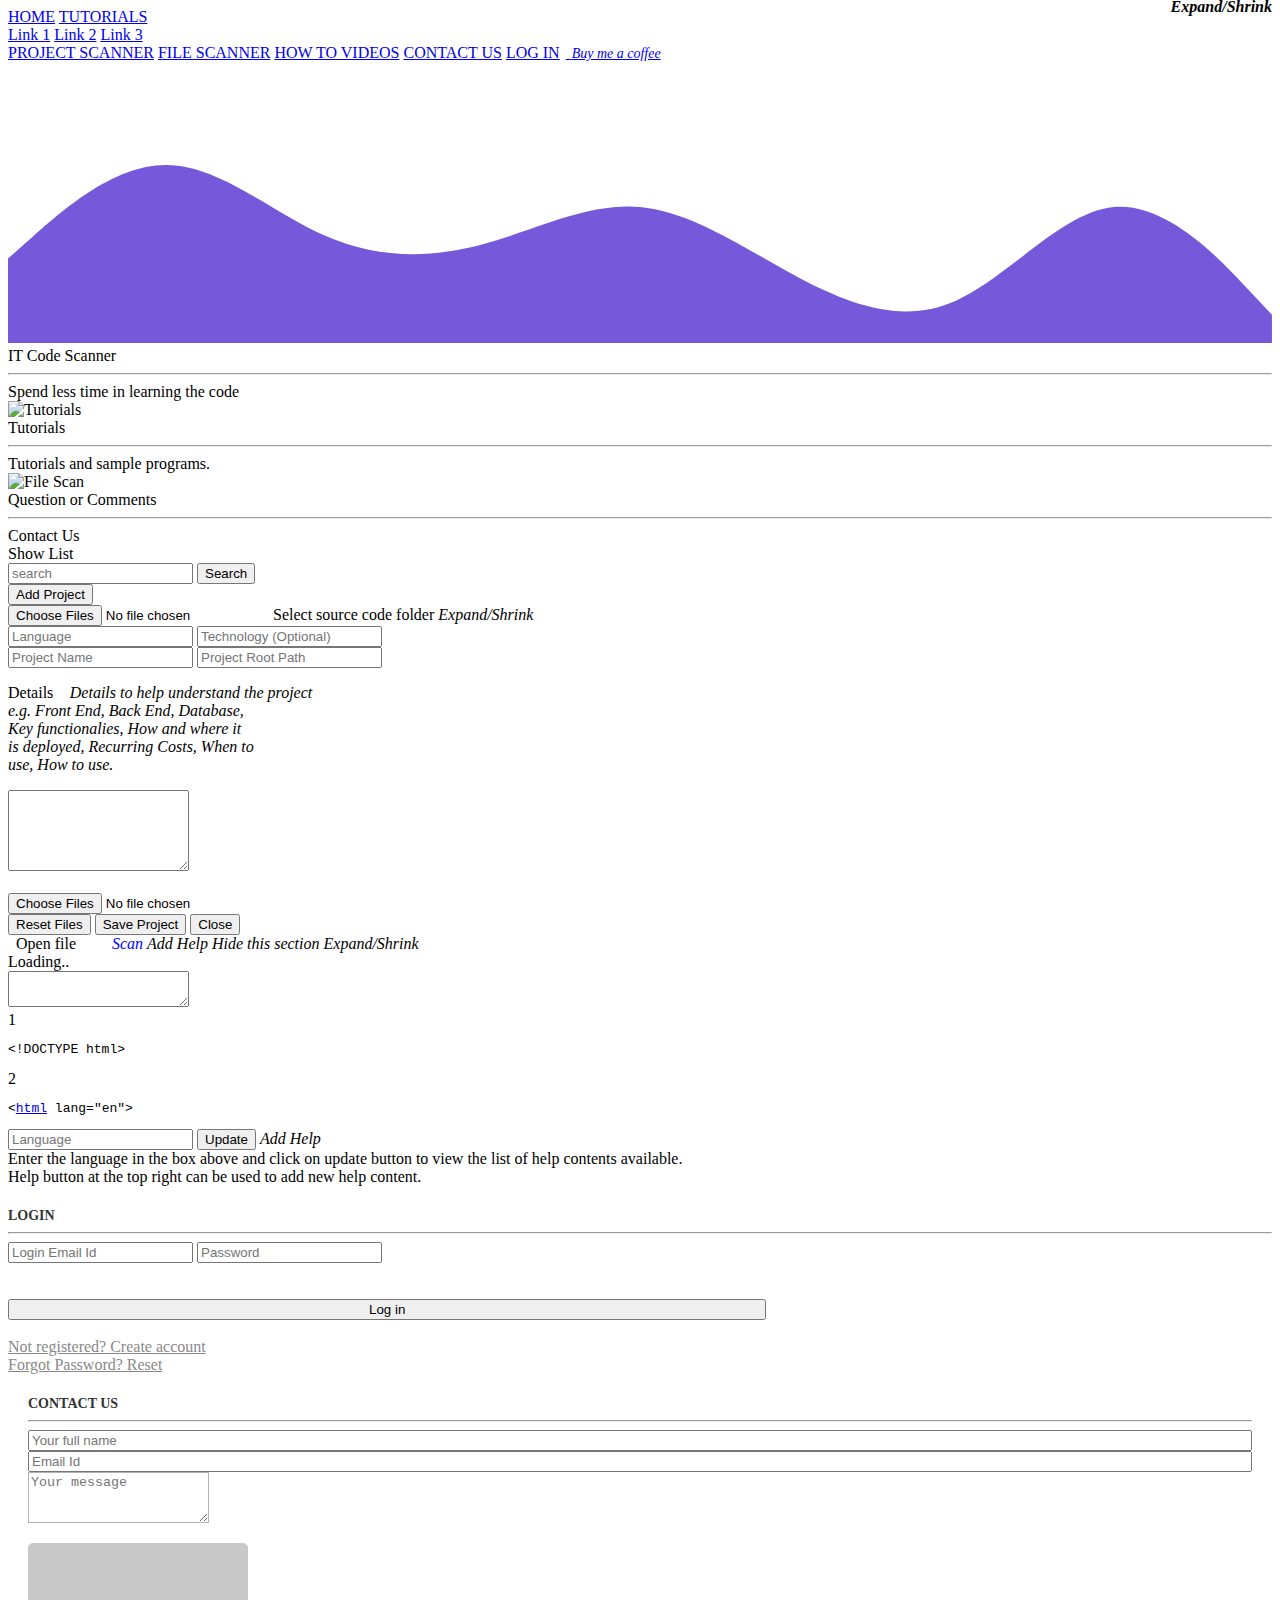
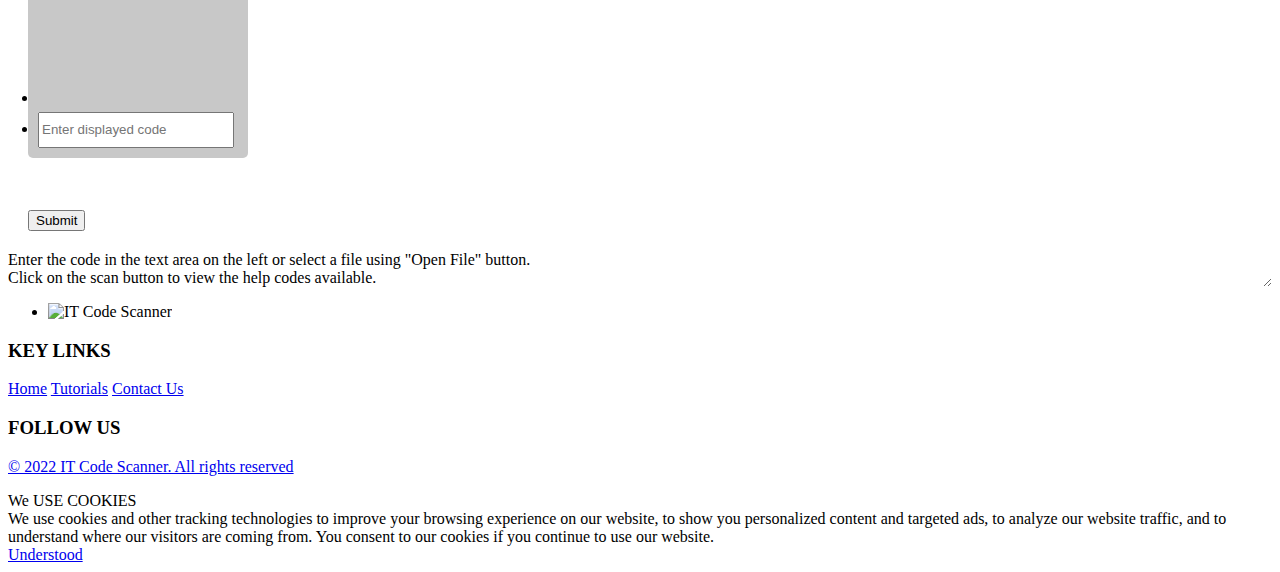
==== commit d67e9e41: "fix" ====
--- a/index.html
+++ b/index.html
@@ -65,7 +65,12 @@
    <script src="/itcodescanner/js/jquery-resizable-delit.js"></script>
    <!--REF: https://medium.com/@petehouston/remove-tinymce-warning-notification-on-cloud-api-key-70a4a352b8b0 -->
    <script src="https://cdnjs.cloudflare.com/ajax/libs/tinymce/4.9.2/tinymce.min.js" referrerpolicy="origin"></script>
-   <script>
+
+   <!--REF: https://highlightjs.org/usage/ -->
+   <link rel="stylesheet" href="/itcodescanner/css/default.min.css">
+   <script src="/itcodescanner/js/highlight.min.js"></script>
+   
+    <script>
       tinymce.init({
          selector: '.tiny',
          menubar: false,
@@ -80,7 +85,7 @@
          -->
    <script src="https://cdnjs.cloudflare.com/ajax/libs/js-cookie/2.2.1/js.cookie.min.js"
       integrity="sha256-oE03O+I6Pzff4fiMqwEGHbdfcW7a3GRRxlL+U49L5sA=" crossorigin="anonymous"></script>
-   <script src="https://requirejs.org/docs/release/2.3.5/minified/require.js"></script>
+    <script src="https://requirejs.org/docs/release/2.3.5/minified/require.js"></script> 
    <!--
          <script src="https://cdnjs.cloudflare.com/ajax/libs/require.js/2.3.6/require.min.js"></script>
          <script src="https://cdnjs.cloudflare.com/ajax/libs/require.js/2.3.6/require.min.js" integrity="sha256-1fEPhSsRKlFKGfK3eO710tEweHh1fwokU5wFGDHO+vg=" crossorigin="anonymous"></script>
@@ -90,7 +95,7 @@
    <script src="/itcodescanner/js/lib/unpackers/p_a_c_k_e_r_unpacker.js"></script>
    <script src="/itcodescanner/js/lib/unpackers/myobfuscate_unpacker.js"></script>
    <!---->
-   <script src="/itcodescanner/web/common-editor-function.js"></script>
+   <!-- <script src="/itcodescanner/web/common-editor-function.js"></script> -->
    <script src="/itcodescanner/web/common-function.js"></script>
    <!-----
          <script src="/itcodescanner/web/common-function-mini.js"></script>
@@ -131,6 +136,7 @@
             <a id="contactusLinkId" href="/itcodescanner/?target=contactus">CONTACT US</a>
             <a id="loginLinkId" href="/itcodescanner/?target=login">LOG IN</a>
             <a id="logoutLinkId" style="display:none" href="javascript:Logout()">LOGOUT</a>
+            <a id="profileLinkId" style="display:none" href="/itcodescanner/?target=profile"">PROFILE</a>
             <a id="buymecoffee" href="https://www.buymeacoffee.com/smah" target="_blank">
                <i id="coffeeBtn" class="fas fa-coffee"
                   style=" font-size: 12px; border-radius: 5px; padding: 2px; ">&nbsp; <span
@@ -152,7 +158,9 @@
                <i class="loaderDot"></i>
             </div>
          </div>
-         <div id="containerNHelpDivId">
+         <div id="containerNHelpDivId" >
+            <svg id="bgSVGId" class="bgSVG" xmlns="http://www.w3.org/2000/svg" viewBox="0 0 1440 320"><path fill="#7559DA" fill-opacity="1" d="M0,224L30,197.3C60,171,120,117,180,117.3C240,117,300,171,360,197.3C420,224,480,224,540,208C600,192,660,160,720,165.3C780,171,840,213,900,245.3C960,277,1020,299,1080,272C1140,245,1200,171,1260,165.3C1320,160,1380,224,1410,256L1440,288L1440,320L1410,320C1380,320,1320,320,1260,320C1200,320,1140,320,1080,320C1020,320,960,320,900,320C840,320,780,320,720,320C660,320,600,320,540,320C480,320,420,320,360,320C300,320,240,320,180,320C120,320,60,320,30,320L0,320Z"></path></svg>
+
             <div id="mainContainer" class="panel-container panel-left">
 
                <!--*************************************************************--->
@@ -180,28 +188,35 @@
                            <div class="cardMsg">Tutorials and sample programs.</div>
                            <!-- <p><button onclick="Show('tutorial')">Go</button></p> -->
                         </div>
-                        <div class="menucard" onclick="Show('projectscanner')">
+                        <!-- <div class="menucard" onclick="Show('projectscanner')">
                            <img src="/itcodescanner/images/prjscan.png" alt="Project Scan" class="homeCardImg">
                            <div class="homeCardText">Project Scanner</div>
                            <hr>
                            <div class="cardMsg">Scan all the files in the project folder and see the help content for
                               easy interpretation.</div>
-                           <!-- <p><button onclick="Show('projectscanner')">Go</button></p> -->
                         </div>
                         <div class="menucard" onclick="Show('filescanner')">
                            <img src="/itcodescanner/images/filescan.png" alt="File Scan" class="homeCardImg">
                            <div class="homeCardText">File Scanner</div>
                            <hr>
                            <div class="cardMsg">Scan single file or program and see the help content</div>
-                           <!-- <p><button onclick="Show('filescanner')">Go</button></p> -->
                         </div>
                         <div class="menucard" onclick="Show('howto')">
                            <img src="/itcodescanner/images/howto.png" alt="File Scan" class="homeCardImg">
                            <div class="homeCardText">How to use</div>
                            <hr>
                            <div class="cardMsg">Video guides</div>
+                        </div> -->
+
+
+                        <div class="menucard" onclick="Show('contactus')">
+                           <img src="/itcodescanner/images/howto.png" alt="File Scan" class="homeCardImg">
+                           <div class="homeCardText">Question or Comments</div>
+                           <hr>
+                           <div class="cardMsg">Contact Us</div>
                            <!-- <p><button onclick="Show('howto')">Go</button></p> -->
                         </div>
+
                      </div>
                      <div  style="display:none; background-color: rgba(9, 84, 132); width: 100%; margin: 0px; padding: 20px; ">
                         <label style="color: white"> Lots of programming languages supported. Some of them are listed
@@ -472,7 +487,9 @@
                <!--*************************************************************--->
                <!--***********************END - HELP TOPICS ********************--->
                <!--*************************************************************--->
-
+               <div id="profileDivId" class="profile" >
+
+               </div>
                <!--*************************************************************--->
                <!--**START - LOGIN, REGISTER, FORGOT PASSWORD, ACTIVATE ACC*****--->
                <!--*************************************************************--->
@@ -487,7 +504,7 @@
                      <label id="loginerrormsg" style="color: #cc0000; font-size: 14px;"></label>
                      <br>
                      <br>
-                     <button class="helper" style="width: 60%" onclick="login();">Log in</button>
+                     <button class="helper btnCenterAlign" style="width: 60%" onclick="login();">Log in</button>
                      <br>
                      <br>
                      <a href="#!" style="color: #888;  " onMouseOver="this.style.color='#000'"
@@ -510,7 +527,7 @@
                      <label id="registererrormsg" style="color: #cc0000; font-size: 14px"></label>
                      <br>
                      <br>
-                     <button class="helper" style="width: 300px" onclick="register();">Register</button>
+                     <button class="helper btnCenterAlign" style="width: 300px" onclick="register();">Register</button>
                      <!---->
                      <br>
                      <br>
@@ -528,7 +545,7 @@
                      <label id="forgotpwerrormsg" style="color: #cc0000; font-size: 14px"></label>
                      <br>
                      <br>
-                     <button class="helper" style="width: 300px" align="center" onclick="forgotpw();">Send</button>
+                     <button class="helper btnCenterAlign" style="width: 300px" align="center" onclick="forgotpw();">Send</button>
                      <!---->
                      <br>
                      <br>
@@ -558,7 +575,7 @@
                      <label id="newpwerrormsg" style="color: #cc0000; font-size: 14px"></label>
                      <br>
                      <div id="setPwDivId">
-                        <button class="helper" style="width: 300px" align="center" onclick="setPassword();">Set
+                        <button class="helper btnCenterAlign" style="width: 300px" align="center" onclick="setPassword();">Set
                            Password</button>
                      </div>
                      <div id="setPwSuccessDivId" style="display: none">
@@ -579,6 +596,8 @@
                <div id="contactusDivId">
                   <div id="contactusSecDivId" style="margin: 0 auto;   padding: 20px; ">
                      <label style="font-size: 14px; font-weight: 900; color: #333 "> CONTACT US </label>
+                     
+                     <div id="sndmsgdivid">
                      <hr>
                      <input class="un formInputText " style='width: calc(100% - 8px);' id='contactusname' type="text"
                         placeholder="Your full name">
@@ -605,7 +624,8 @@
                      </div>
                      <label id="contactuserrormsg" style="color: #cc0000; font-size: 14px"></label>
                      <br> <br>
-                     <button class="helper" align="center" onclick="contactus();">Submit</button>
+                     <button class="helper btnCenterAlign" align="center" onclick="contactus();">Submit</button>
+                     </div>
                   </div>
                </div>
                <div id="onMobileMsgDivId" style="display:none; margin:10px; padding:10px; text-align: justify">
@@ -977,8 +997,8 @@
           <div class="footer-languages">
             <a href="/itcodescanner/?target=home">Home</a>
             <a href="/itcodescanner/?target=tutorial">Tutorials</a>
-            <a href="/itcodescanner/?target=projectscanner">Project Scanner</a>
-            <a href="/itcodescanner/?target=filescanner">File Scanner</a>
+            <!-- <a href="/itcodescanner/?target=projectscanner">Project Scanner</a>
+            <a href="/itcodescanner/?target=filescanner">File Scanner</a> -->
             <a href="/itcodescanner/?target=contactus">Contact Us</a>
           </div>
         </div>
